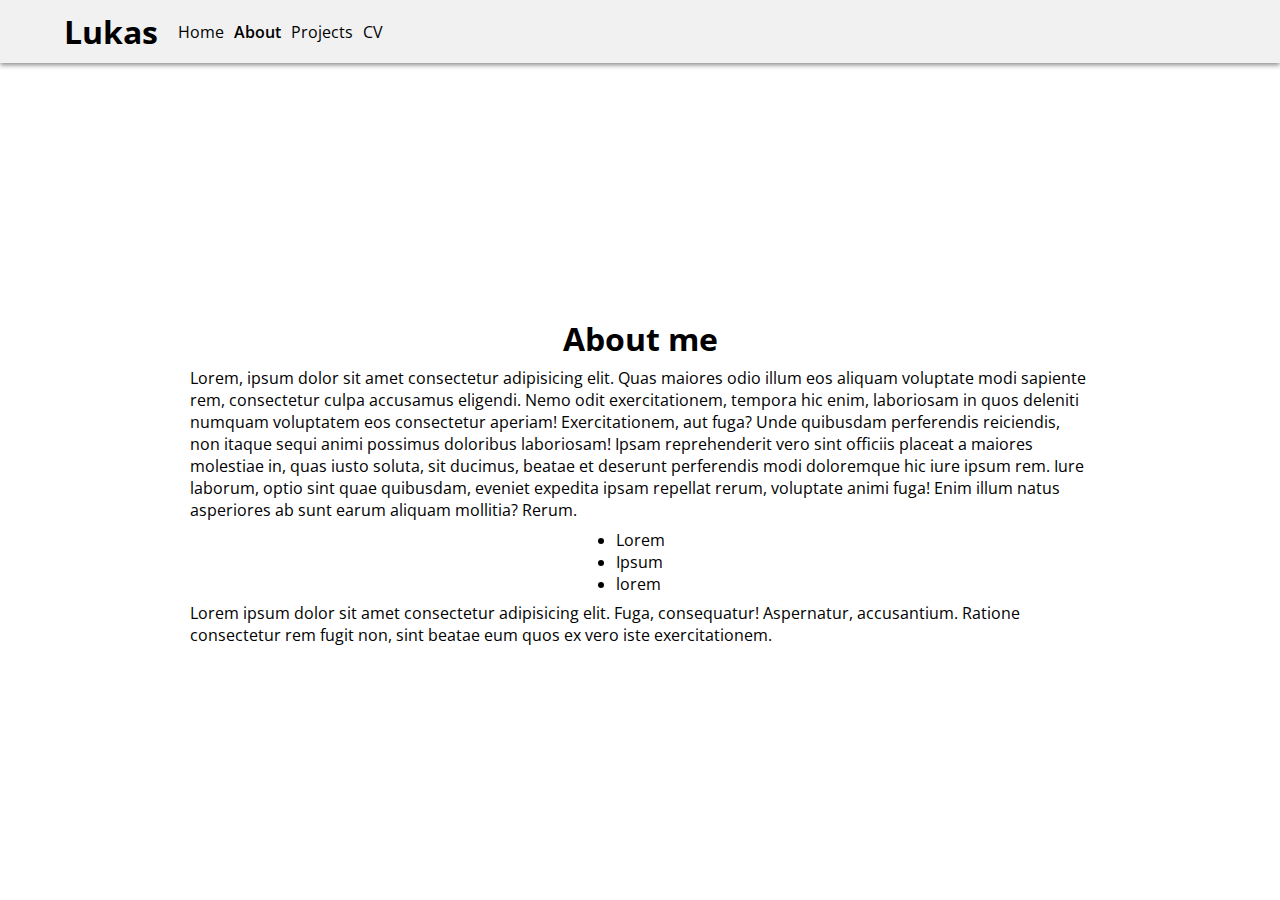
==== about.html @ 5c184b1e "Fixed loading" ====
<!DOCTYPE html>
<html lang="en">
<head>
    <meta charset="UTF-8">
    <meta http-equiv="X-UA-Compatible" content="IE=edge">
    <meta name="viewport" content="width=device-width, initial-scale=1.0">
    <link rel="stylesheet" href="css/style.css">
    <title>About</title>
</head>
<body>
    <nav>
        <h1>Lukas</h1>
        <input type="checkbox" class="nav-menu">
        
        <div class="nav-links">
            <a href="../index.html">Home</a>
            <a href="#"  class="active">About</a>
            <a href="../portfolio.html">Projects</a>
            <a href="../cv.html">CV</a>
            
        </div>
        
    </nav>
    <main class="about-container">
        <h1>About me</h1>
        <p>Lorem, ipsum dolor sit amet consectetur adipisicing elit. Quas maiores odio illum eos aliquam voluptate modi sapiente rem, consectetur culpa accusamus eligendi. Nemo odit exercitationem, tempora hic enim, laboriosam in quos deleniti numquam voluptatem eos consectetur aperiam! Exercitationem, aut fuga? Unde quibusdam perferendis reiciendis, non itaque sequi animi possimus doloribus laboriosam! Ipsam reprehenderit vero sint officiis placeat a maiores molestiae in, quas iusto soluta, sit ducimus, beatae et deserunt perferendis modi doloremque hic iure ipsum rem. Iure laborum, optio sint quae quibusdam, eveniet expedita ipsam repellat rerum, voluptate animi fuga! Enim illum natus asperiores ab sunt earum aliquam mollitia? Rerum.</p>
        <ul>
            <li>Lorem</li>
            <li>Ipsum</li>
            <li>lorem</li>
        </ul>
        <p>Lorem ipsum dolor sit amet consectetur adipisicing elit. Fuga, consequatur! Aspernatur, accusantium. Ratione consectetur rem fugit non, sint beatae eum quos ex vero iste exercitationem.</p>
    </main>
</body>
</html>
---- css/style.css ----
@import url('https://fonts.googleapis.com/css2?family=Open+Sans&display=swap');

:root {
    --nav-color: #f1f1f1;/*#263238;*/
    --secondary-color: #007af5;
    --nav-text-color: black; 
}

* {
    box-sizing: border-box;
    margin: 0;
    padding: 0;
    font-family: 'Open Sans', sans-serif;
}

body {
    
    min-height: 100vh;
    display: grid;
    grid-template-rows: minmax(50px, min-content) 1fr;
}

.landing {
    z-index: -1;
    animation: landing-animation 1.5s linear 0s 1 alternate;

    
    display: flex;
    flex-direction: column;
    justify-content: center;
    align-items: center;
    font-size: 2em;
    text-align: center;
}

@keyframes landing-animation {
    from {
        background-color: #aaaaaa;
        font-size: 0.1em;
    }
    to {
        background-color: #fcfcfc;
        
        font-size: 2em;
    }
}


.container {
    margin: 5px 5%;
}

nav {
    padding: 10px 5%;
    display: flex;
    gap: 20px;
    align-items: center;
    align-content: space-between;
    background:var(--nav-color);
    box-shadow: 0px 2px 5px 0px #888888;
}



nav h1 {
    color: var(--nav-text-color);
}

.nav-links {
    display: flex;
    gap: 10px;
}

.nav-links a {
    color: var(--nav-text-color);
    text-decoration: none;
}

.nav-links > .active {
    font-weight: 600;
}


.nav-menu {
    display: none;
}

.card-container {
    display: grid;
    gap: 10px;
    grid-template-columns: repeat(auto-fit, minmax(350px, auto));
}

.card {
    min-width: 350px;
    display: flex;
    flex-direction: column;
    gap: 5px;
    background-color: #f1f1f1;
    border-radius: 10px;
    
    box-shadow: 0px 2px 5px 0px #888888;
}

.card img {
    width: 100%;
    overflow: hidden;
    
    border-radius: 10px 10px 0px 0px;
}

#id {
    
}



.read-more-btn  {
    border: none;
    font-size: 1em;
    color: white;
    padding: 10px;
    width: 120px;
    background-color: var(--secondary-color);
    margin: 10px 10px;
}

.read-more {
    display: none;
}

#modal {
    display: flex;
    position: fixed;
    width: 100vw;
    height: 100vh;
    background-color: rgba(0, 0, 0, 0.5);
      bottom: 0;
  right: 0;
  align-items: center;
  justify-content: center;
  flex-direction: column;
}

#close {
    width: 32px;
    height: 32px;
    margin-left: auto;
}

.show-btn {
    border: none;
    font-size: 1em;
    color: white;
    padding: 10px;
    width: 120px;
    background-color: var(--secondary-color);
    margin: 10px 10px;
}




.modal-card {
    display: flex;
    flex-direction: column;
    gap: 5px;
    background-color: var(--nav-color);
    width: 80%;
    border-radius: 10px;
    
    box-shadow: 0px 2px 5px 0px #888888;
}



footer {
    background-color: darkmagenta;
}

@media screen and (min-width: 800px) {
    .large-card {
        grid-column: span 2;
    }

}

.about-container {
    display: flex;
    flex-direction: column;
    align-items: center;
    justify-content: center;
    padding: 5%;
    gap: 1%;
}

.about-container > p {
    max-width: 900px;
}

.cv-header {
    width: 100%;
    margin-top: 20px;
    margin-bottom: 10px;
    background-color: #df7700;
    color: white;
    padding: 5px;
}

.cv-list {
    list-style: none;
}

.cv-flex {
    display: flex;
    flex-wrap: wrap;
}

.cv-flex > section {
    flex-basis: 33%;
}

@media screen and (max-width: 900px) {
    .cv-flex {
        flex-direction: column;
    }
}

@media screen and (max-width: 600px) {
    
    nav {
        
        display: grid;
        grid-template-columns: 1fr min-content;
        align-items: start;
        flex-direction: column;
    }

    nav h1 {
        grid-column: 1;
        grid-row: 1;
    }

    .nav-menu {
        
    user-select: none;
        width: 32px;
        height: 32px;

        grid-column: 2;
        grid-row: 1;
        display: block;

        appearance: none;
        background-color: black;
        

        
  transition: clip-path 0.25s;
        clip-path: polygon(
            0% 0%, 100% 0%, 
            100% 20%, 0 20%, 

            0 40%, 100% 40%, 
            100% 60%, 0 60%, 

            0 80%, 100% 80%, 
            100% 100%, 0 100%
            );
    }

    .nav-menu:checked {
        
        transition: clip-path 0.25s;
        clip-path: polygon(20% 0%, 0% 20%, 30% 50%, 0% 80%, 20% 100%, 50% 70%, 80% 100%, 100% 80%, 70% 50%, 100% 20%, 80% 0%, 50% 30%);
    }

    .nav-links a {
        text-align: center;

        width: 100%;
        border-top: solid 1px black;
        font-size: 1.25em;
        padding: 10px;
    }

    .nav-links {
        display: none;
        overflow: hidden;
        
    }
  
    .nav-menu:checked ~ .nav-links {
        
        animation-direction: alternate;
        animation-name: expand;
        animation-duration: 0.5s;
        grid-column: 1 / 3;
        grid-row: 2;
        display: flex;
        
        width: 100%;
        flex-direction: column;
    }


}

@keyframes expand {
    from {height: 0px;}
    to {height: 200px;}
  }
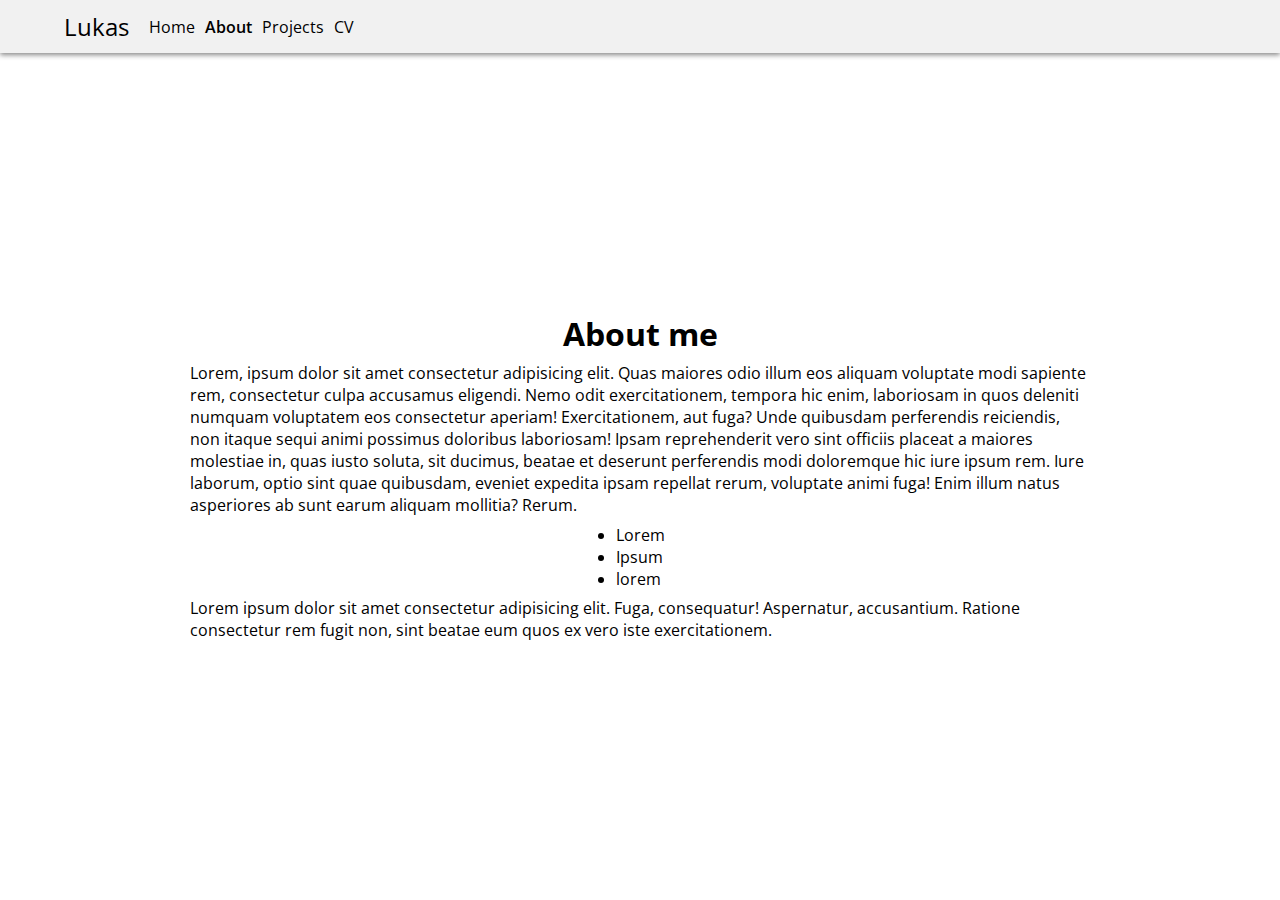
==== commit 5070ab81: "- Fixed validation" ====
--- a/about.html
+++ b/about.html
@@ -9,14 +9,14 @@
 </head>
 <body>
     <nav>
-        <h1>Lukas</h1>
+        <p>Lukas</p>
         <input type="checkbox" class="nav-menu">
         
         <div class="nav-links">
-            <a href="../index.html">Home</a>
+            <a href="./index.html">Home</a>
             <a href="#"  class="active">About</a>
-            <a href="../portfolio.html">Projects</a>
-            <a href="../cv.html">CV</a>
+            <a href="./portfolio.html">Projects</a>
+            <a href="./cv.html">CV</a>
             
         </div>
         
--- a/css/style.css
+++ b/css/style.css
@@ -62,7 +62,8 @@
 
 
 
-nav h1 {
+nav p {
+    font-size: 1.5em;
     color: var(--nav-text-color);
 }
 
